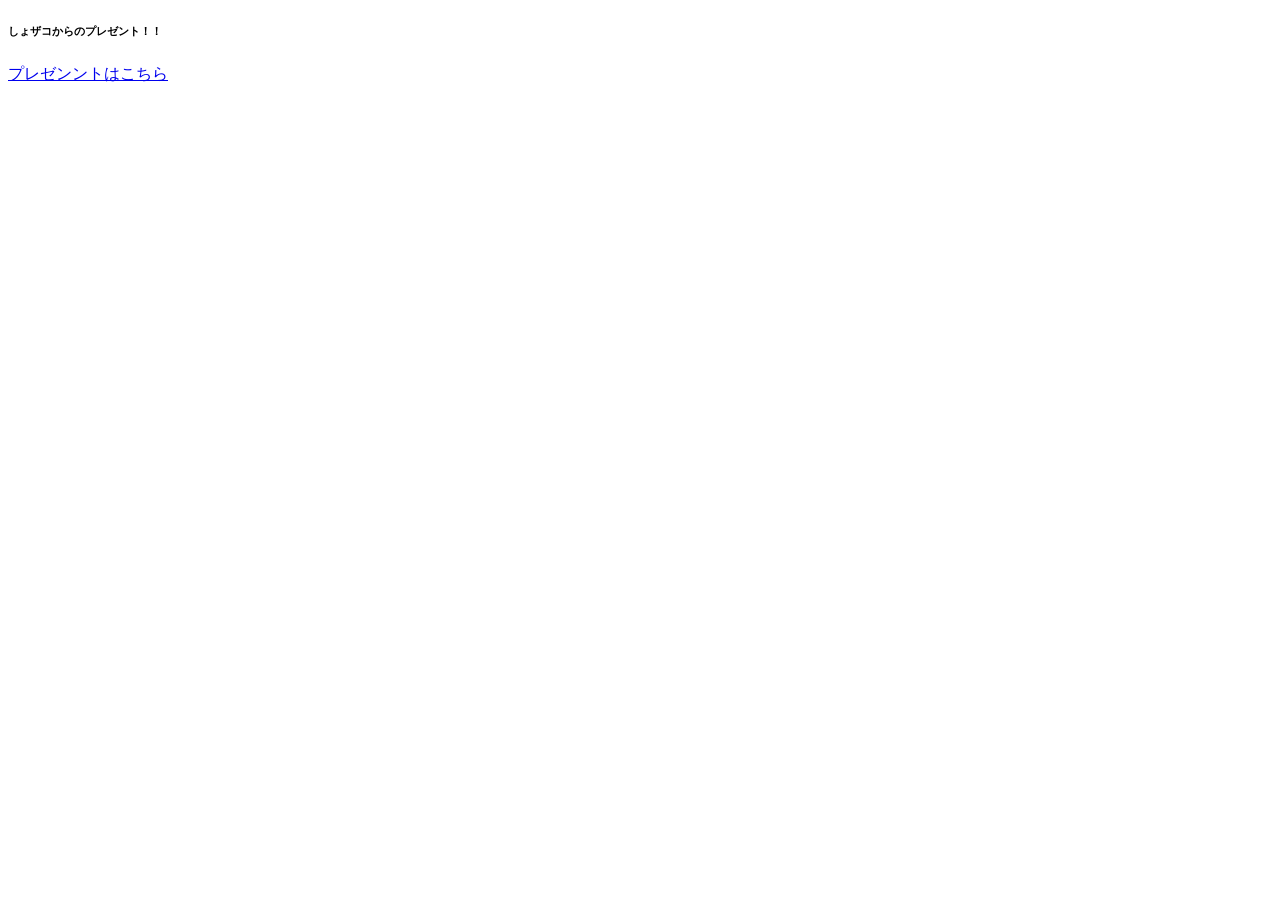
==== プレゼント/プレゼント.html @ 3c3d1e3b "pu" ====
<!DOCTYPE html>
<html>
  <head>
    <meta charset="UTF-8">
    <link rel="stylesheet" href="style.css">
  <h6>
    しょザコからのプレゼント！！
  </h6>
  </head>
  <body>
    <a href="https://www.porunohub.com" class="btn">プレゼンントはこちら</a>
  </body>
</html>
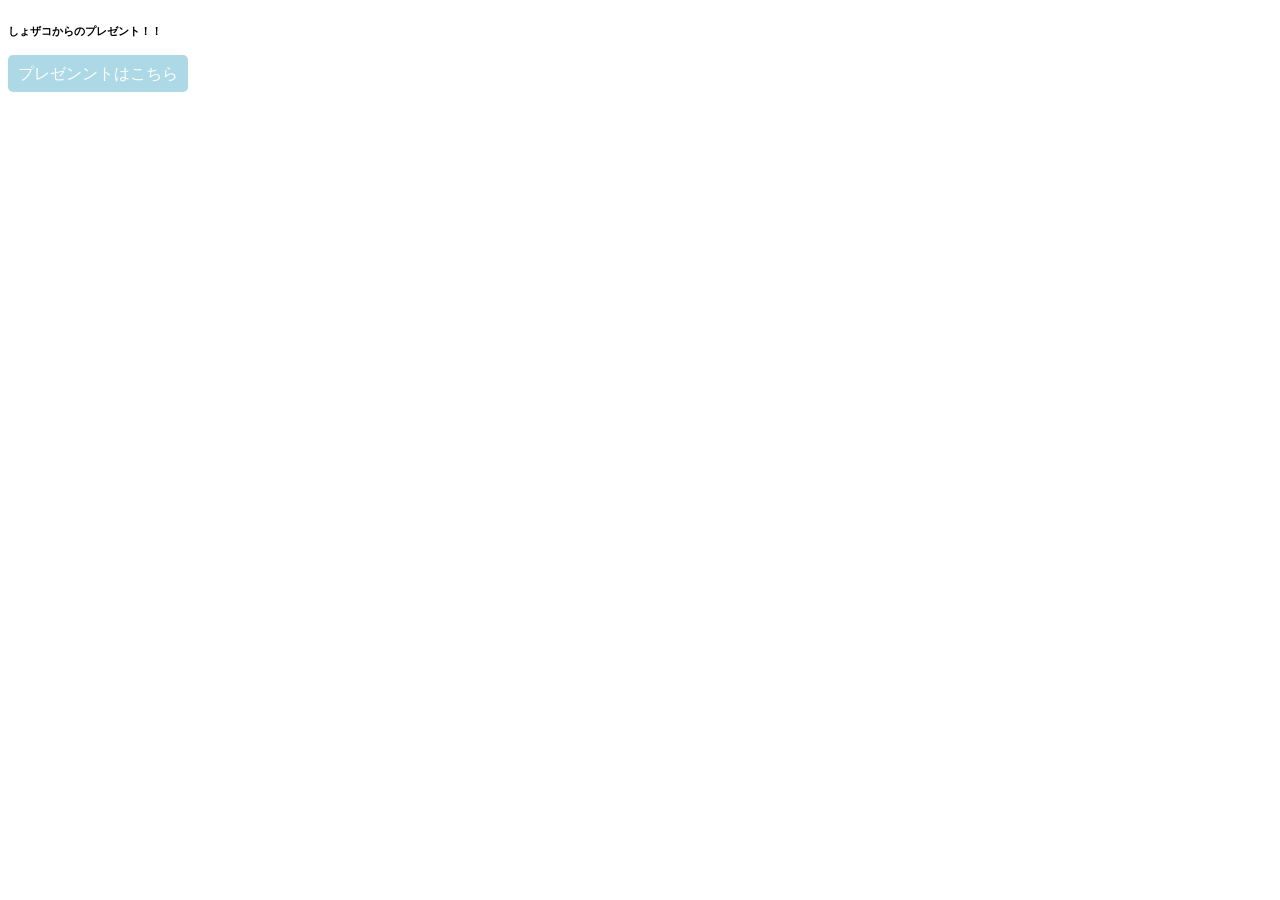
==== commit 26248b7d: "Update プレゼント.html" ====
--- a/プレゼント/プレゼント.html
+++ b/プレゼント/プレゼント.html
@@ -2,7 +2,7 @@
 <html>
   <head>
     <meta charset="UTF-8">
-    <link rel="stylesheet" href="style.css">
+    <link rel="stylesheet" href="ボタン.css">
   <h6>
     しょザコからのプレゼント！！
   </h6>
@@ -10,4 +10,4 @@
   <body>
     <a href="https://www.porunohub.com" class="btn">プレゼンントはこちら</a>
   </body>
-</html>+</html>
--- a/プレゼント/ボタン.css
+++ b/プレゼント/ボタン.css
@@ -0,0 +1,7 @@
+.btn {
+    border-radius: 5px;
+    background-color: lightblue;
+    padding: 10px;
+    text-decoration: none;
+    color: white;
+  }
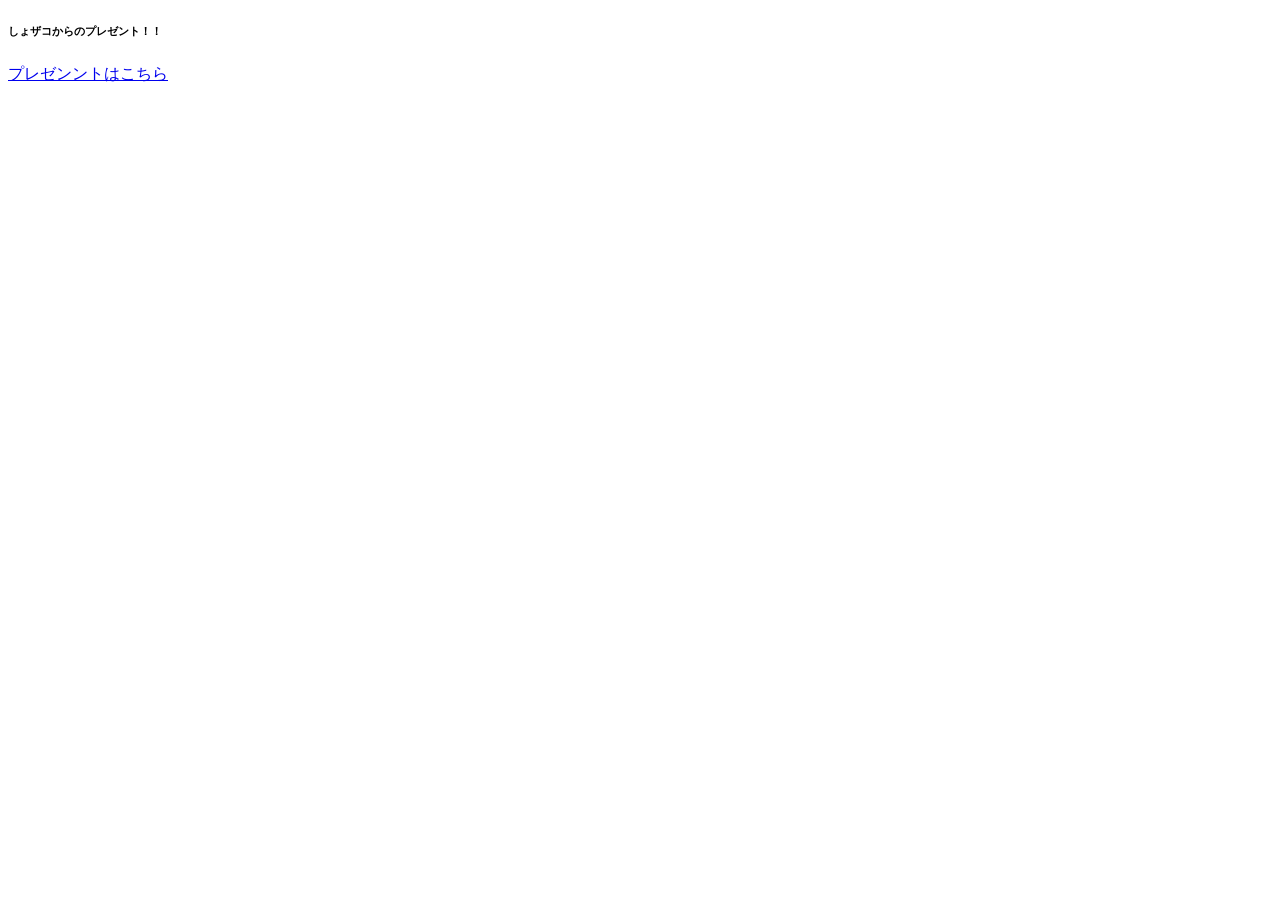
==== commit 755d6526: "Update プレゼント.html" ====
--- a/プレゼント/プレゼント.html
+++ b/プレゼント/プレゼント.html
@@ -8,6 +8,6 @@
   </h6>
   </head>
   <body>
-    <a href="https://www.porunohub.com" class="btn">プレゼンントはこちら</a>
+    <a href="https://www.pornhub.com/" class="btn">プレゼンントはこちら</a>
   </body>
 </html>
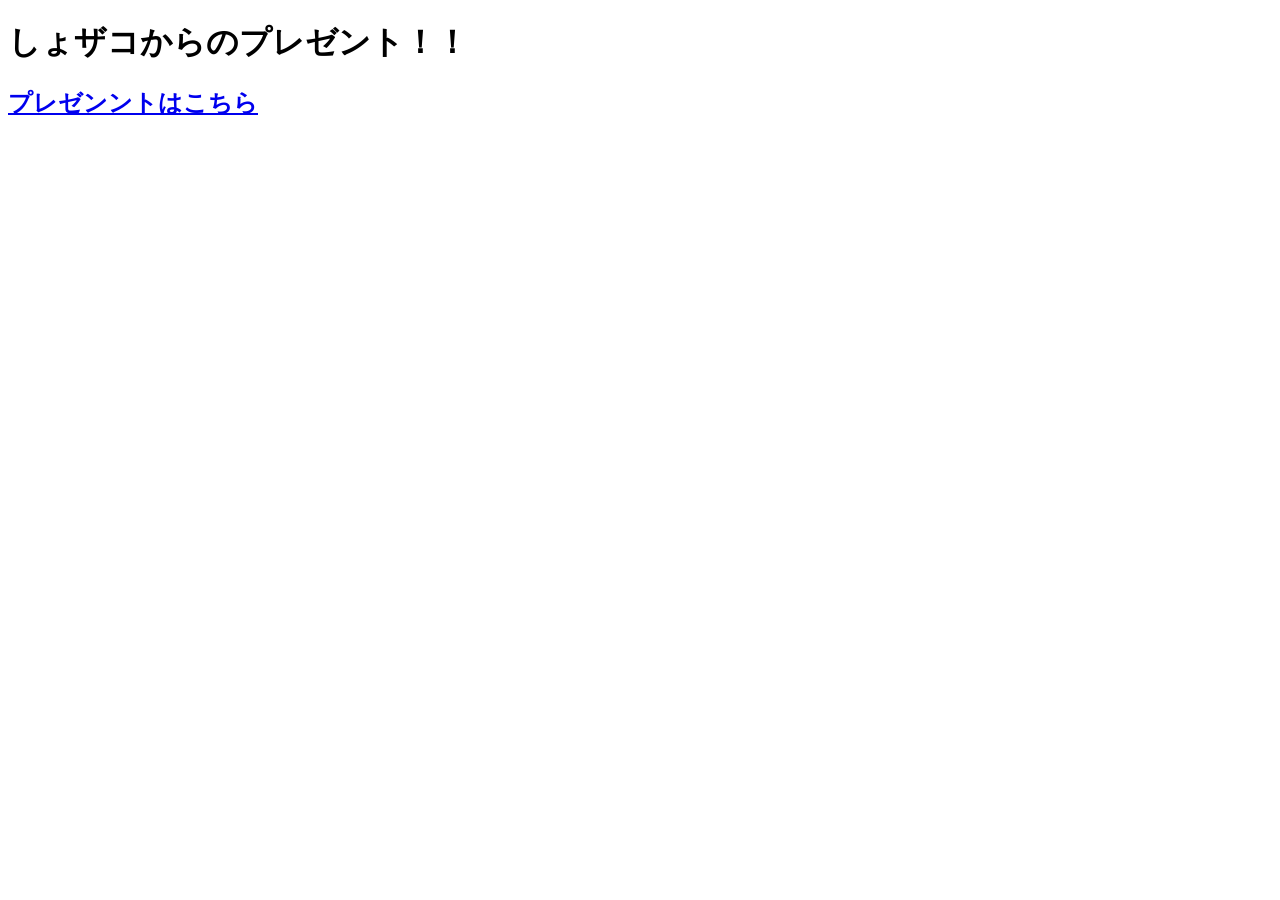
==== commit fd9505de: "Update プレゼント.html" ====
--- a/プレゼント/プレゼント.html
+++ b/プレゼント/プレゼント.html
@@ -3,11 +3,13 @@
   <head>
     <meta charset="UTF-8">
     <link rel="stylesheet" href="ボタン.css">
-  <h6>
+  <h1>
     しょザコからのプレゼント！！
-  </h6>
+  </h1>
   </head>
   <body>
-    <a href="https://www.pornhub.com/" class="btn">プレゼンントはこちら</a>
+    <h2>
+      <a href="https://jp.pornhub.com" class="btn">プレゼンントはこちら</a>
+    </h2>
   </body>
 </html>
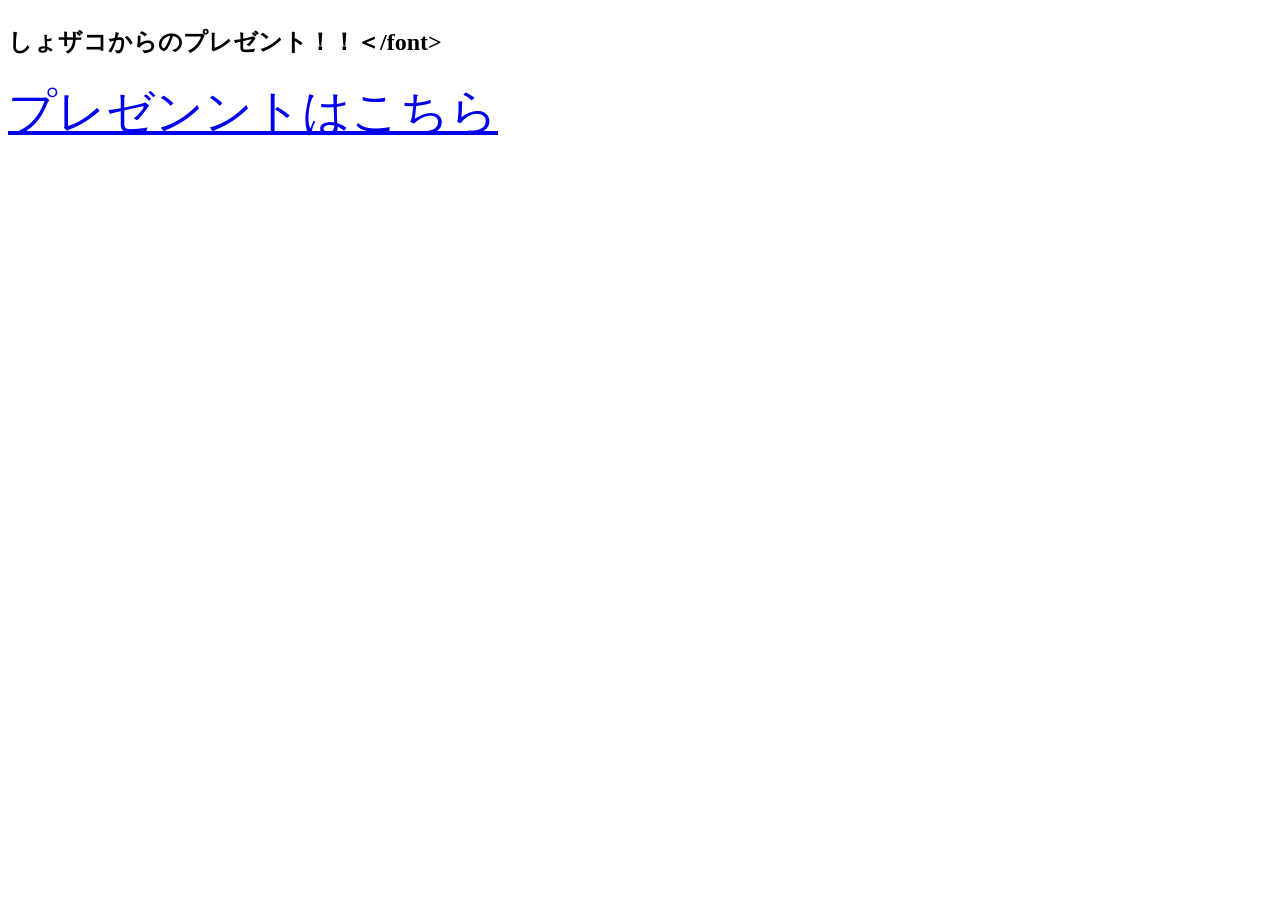
==== commit 133ac16c: "Update プレゼント.html" ====
--- a/プレゼント/プレゼント.html
+++ b/プレゼント/プレゼント.html
@@ -4,12 +4,14 @@
     <meta charset="UTF-8">
     <link rel="stylesheet" href="ボタン.css">
   <h1>
-    しょザコからのプレゼント！！
+    <font size="5">しょザコからのプレゼント！！＜/font>
   </h1>
   </head>
   <body>
-    <h2>
-      <a href="https://jp.pornhub.com" class="btn">プレゼンントはこちら</a>
-    </h2>
+    
+     <font size="7">
+       <a href="https://jp.pornhub.com" class="btn">プレゼンントはこちら</a>
+     </font>
+    
   </body>
 </html>
